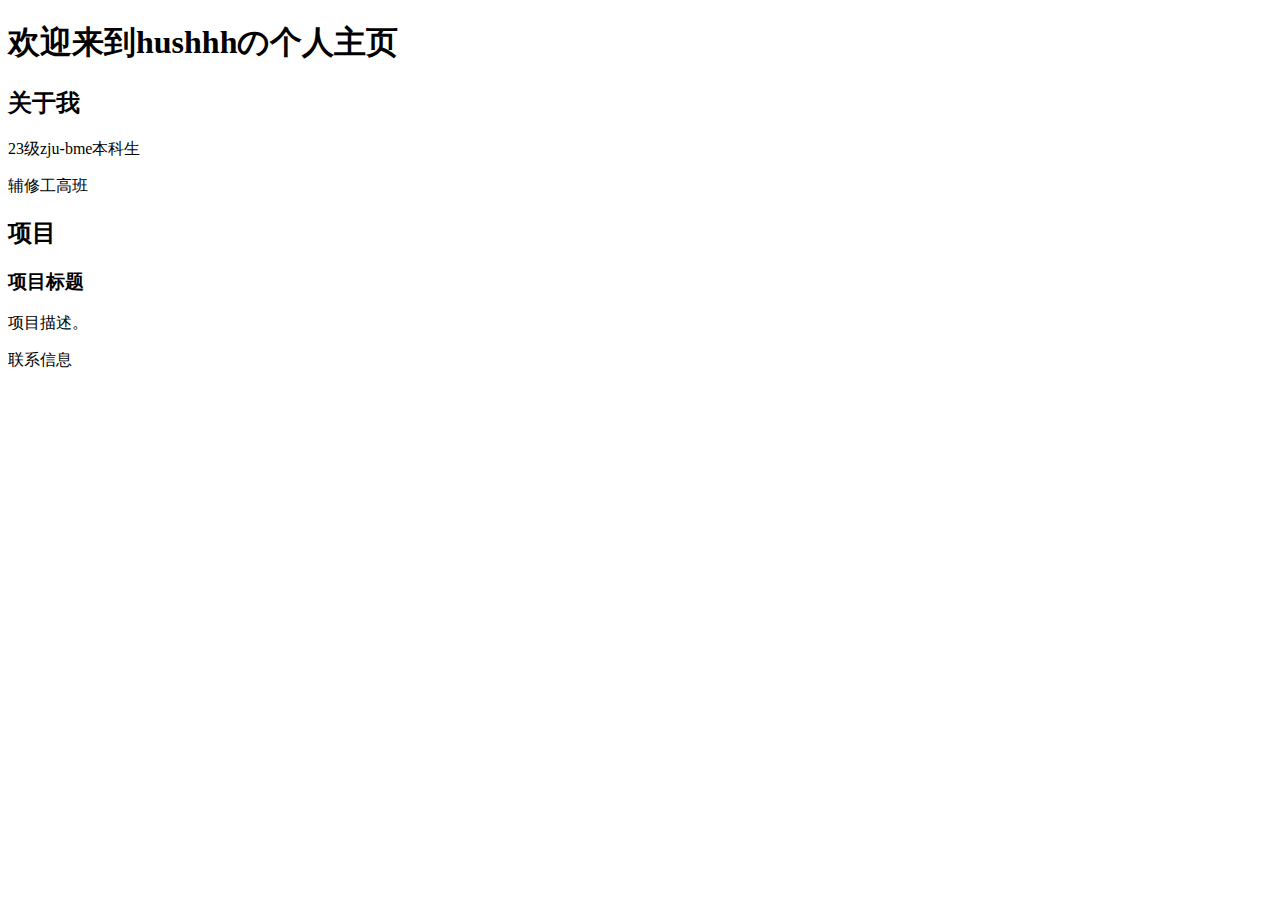
==== index.html @ c547a7bc "Create index.html" ====
<!DOCTYPE html>
<html lang="en">
<head>
    <meta charset="UTF-8">
    <meta name="viewport" content="width=device-width, initial-scale=1.0">
    <title>个人主页</title>
    <link rel="stylesheet" href="styles.css">
</head>
<body>
    <header>
        <h1>欢迎来到hushhhの个人主页</h1>
    </header>
    <section id="about-me">
        <h2>关于我</h2>
        <p>23级zju-bme本科生</p>
        <p>辅修工高班</p>
    </section>
    <section id="projects">
        <h2>项目</h2>
        <div class="project">
            <h3>项目标题</h3>
            <p>项目描述。</p>
        </div>
        <!-- 其他项目 -->
    </section>
    <footer>
        <p>联系信息</p>
    </footer>
</body>
</html>
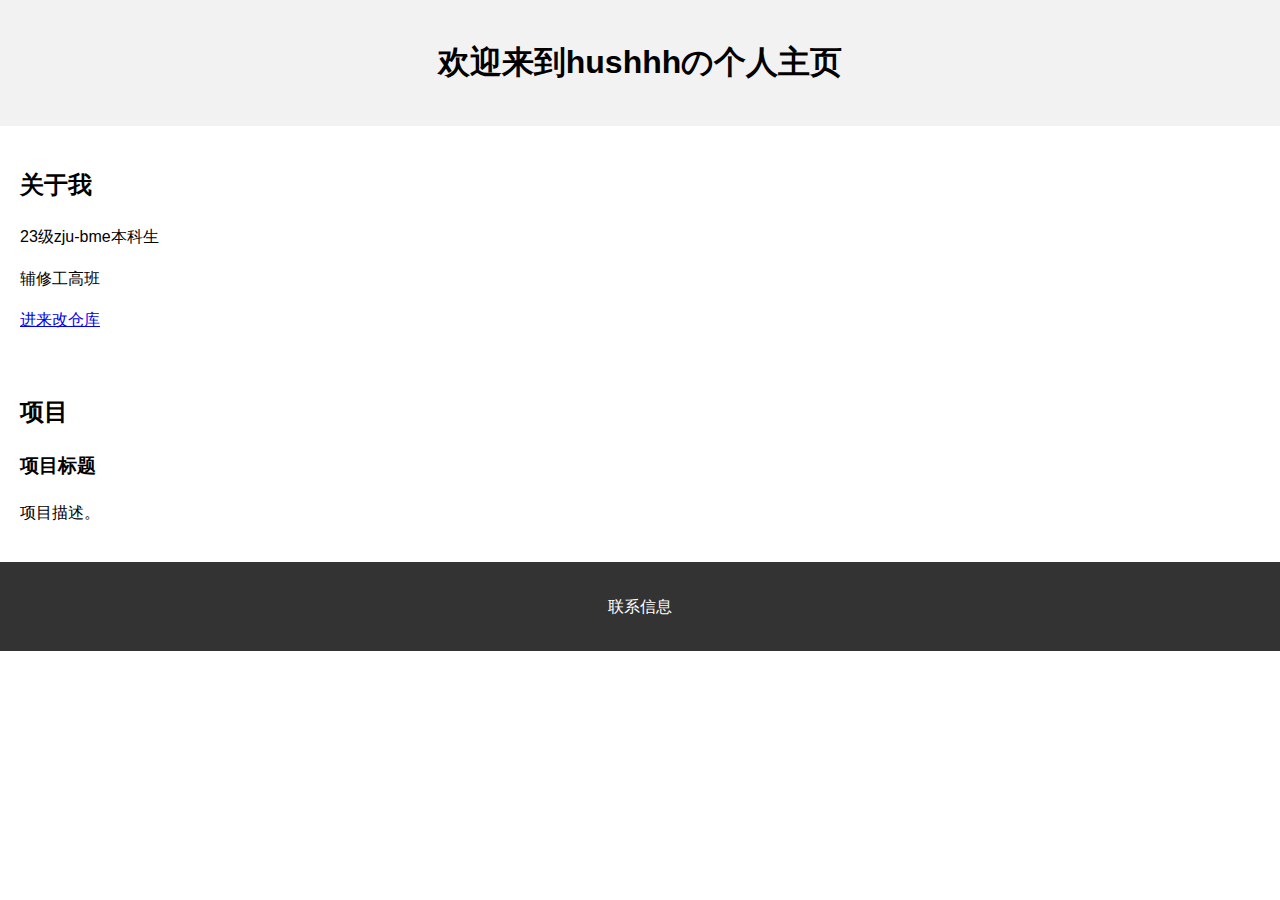
==== commit 4661c3e7: "Update index.html" ====
--- a/index.html
+++ b/index.html
@@ -14,6 +14,7 @@
         <h2>关于我</h2>
         <p>23级zju-bme本科生</p>
         <p>辅修工高班</p>
+        <a href="https://github.com/hushhh33">进来改仓库</a>
     </section>
     <section id="projects">
         <h2>项目</h2>
--- a/styles.css
+++ b/styles.css
@@ -0,0 +1,23 @@
+body {
+    font-family: Arial, sans-serif;
+    line-height: 1.6;
+    margin: 0;
+    padding: 0;
+}
+
+header {
+    background-color: #f2f2f2;
+    padding: 1em;
+    text-align: center;
+}
+
+section {
+    padding: 20px;
+}
+
+footer {
+    background-color: #333;
+    color: #fff;
+    text-align: center;
+    padding: 1em;
+}
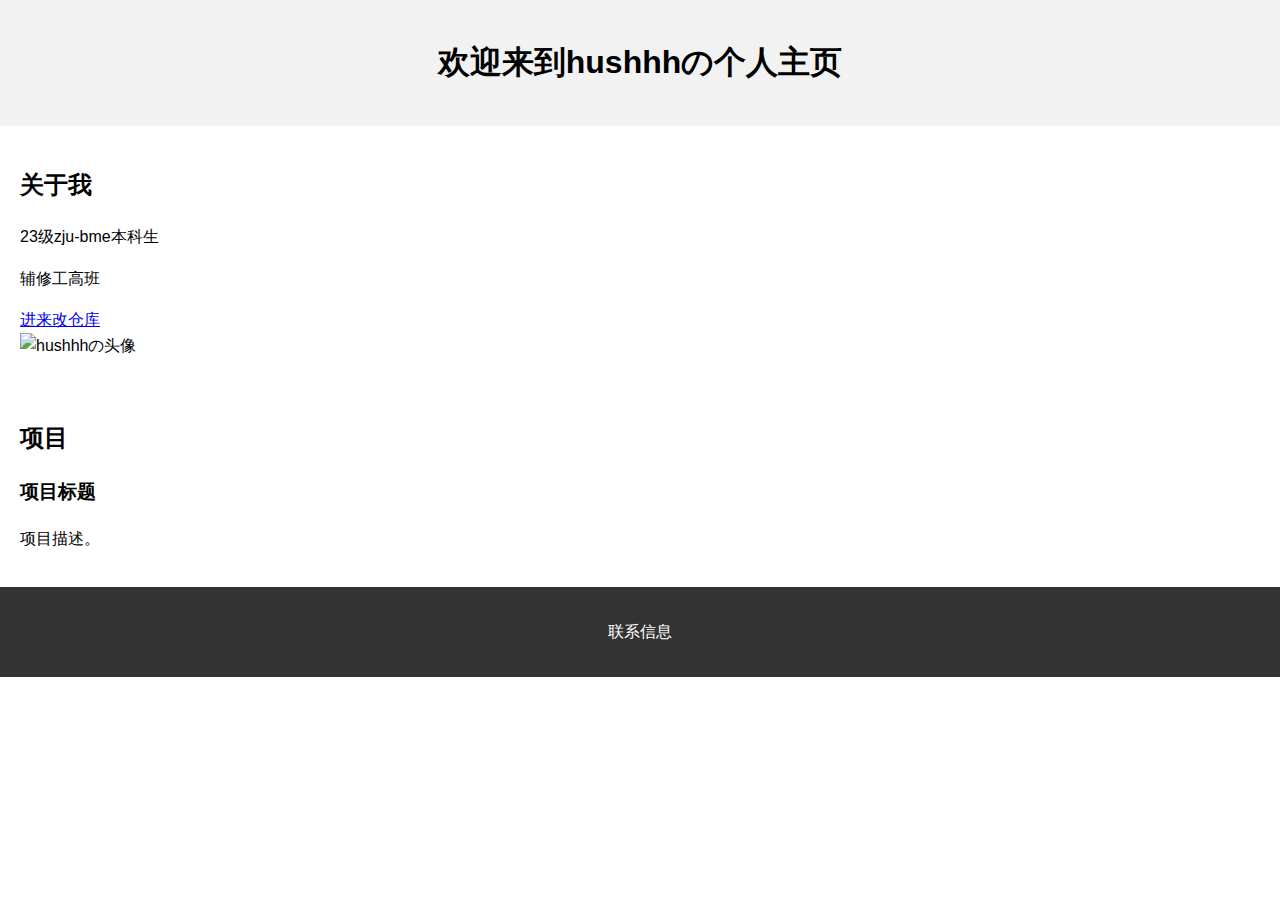
==== commit f8166d1e: "Update index.html" ====
--- a/index.html
+++ b/index.html
@@ -15,6 +15,9 @@
         <p>23级zju-bme本科生</p>
         <p>辅修工高班</p>
         <a href="https://github.com/hushhh33">进来改仓库</a>
+        <br>
+
+        <img src="QQ图片20240522194921.jpg" alt="hushhhの头像"width="200" height="200">
     </section>
     <section id="projects">
         <h2>项目</h2>
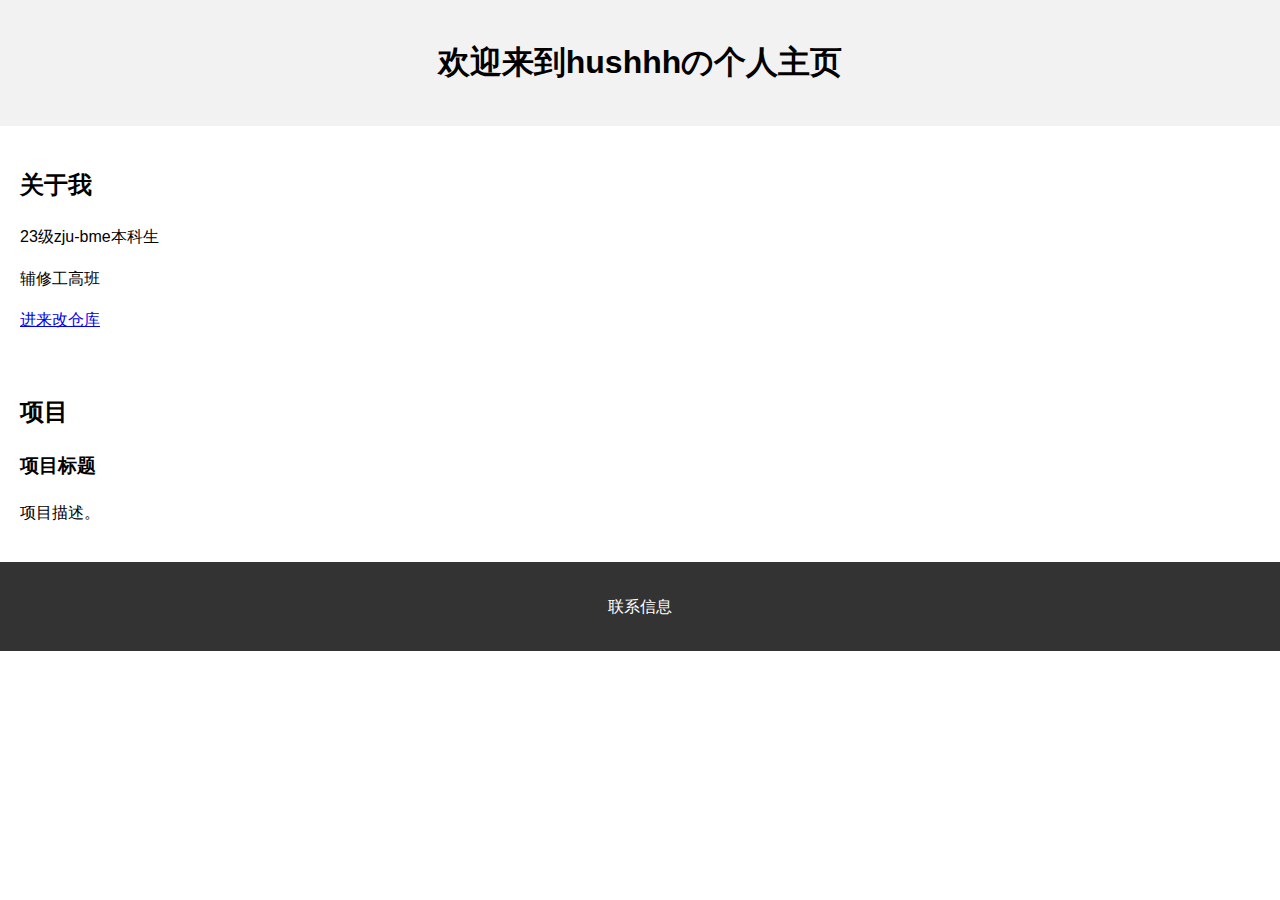
==== commit ad85eb94: "Update index.html" ====
--- a/index.html
+++ b/index.html
@@ -16,8 +16,6 @@
         <p>辅修工高班</p>
         <a href="https://github.com/hushhh33">进来改仓库</a>
         <br>
-
-        <img src="QQ图片20240522194921.jpg" alt="hushhhの头像"width="200" height="200">
     </section>
     <section id="projects">
         <h2>项目</h2>
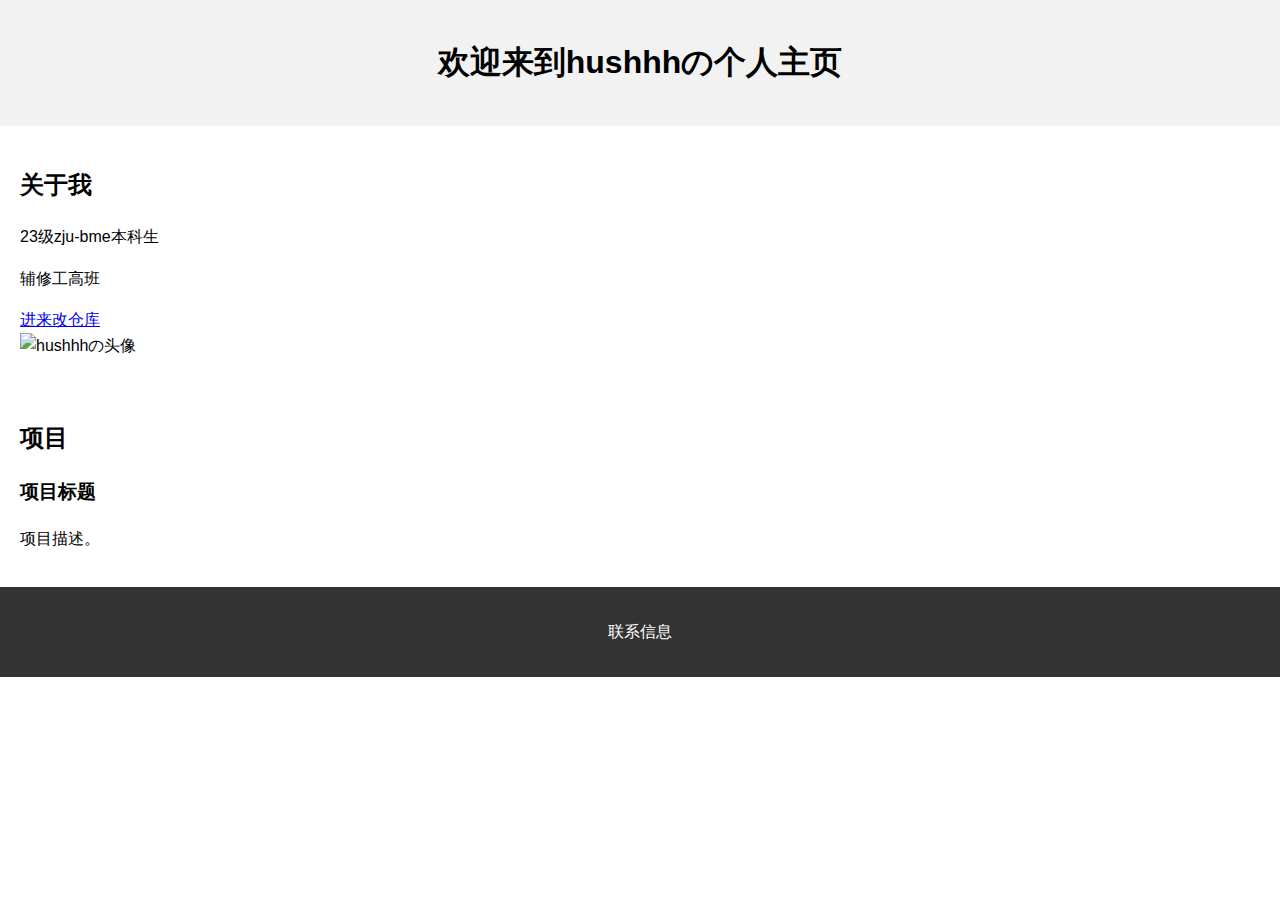
==== commit 646e9e2a: "Update index.html" ====
--- a/index.html
+++ b/index.html
@@ -16,6 +16,8 @@
         <p>辅修工高班</p>
         <a href="https://github.com/hushhh33">进来改仓库</a>
         <br>
+
+        <img src="https://avatars.githubusercontent.com/u/147930371?v=4" alt="hushhhの头像"width="200" height="200">
     </section>
     <section id="projects">
         <h2>项目</h2>
